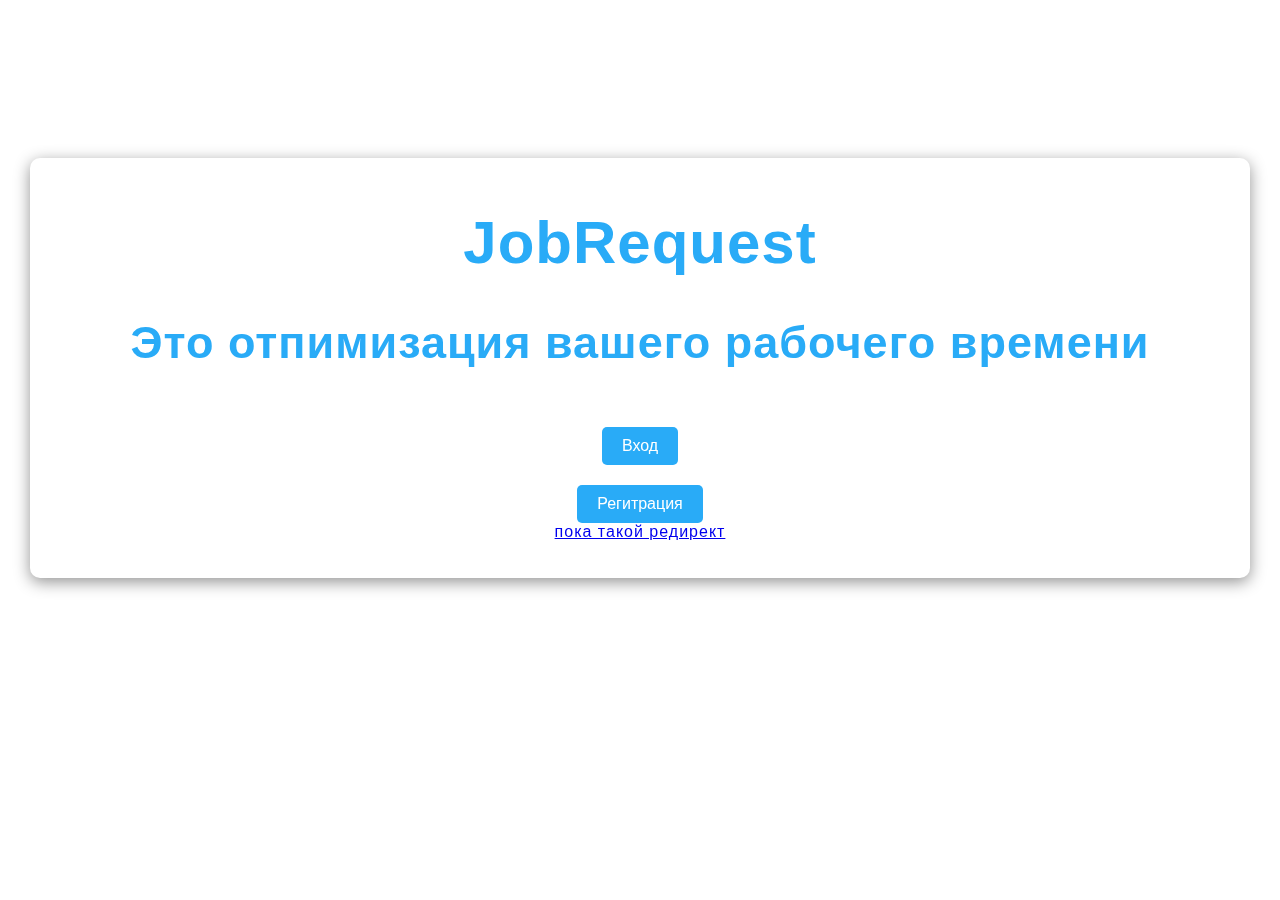
==== index.html @ fdd0b05a "Add files via upload" ====
<!DOCTYPE html>
<html lang="en">
<head>
    <meta charset="UTF-8">
    <meta http-equiv="X-UA-Compatible" content="IE=edge">
    <meta name="viewport" content="width=device-width, initial-scale=1.0">
    <link rel="stylesheet" href="/css/mainstyle.css">
    <title>JobRequest</title>
</head>
<body>
    <div class="container">
        <div class="wrapper">
            <div class="line">
                <svg height="100%" stroke-miterlimit="10" style="fill-rule:nonzero;clip-rule:evenodd;stroke-linecap:round;stroke-linejoin:round;" version="1.1" viewBox="0 0 1920 1080" width="100%" xml:space="preserve" xmlns="http://www.w3.org/2000/svg" xmlns:vectornator="http://vectornator.io" xmlns:xlink="http://www.w3.org/1999/xlink">
                    <defs/>
                    <clipPath id="ArtboardFrame">
                    <rect height="1080" width="1920" x="0" y="0"/>
                    </clipPath>
                    <g clip-path="url(#ArtboardFrame)" id="Слой-2" vectornator:layerName="Слой 2">
                    <path d="M7.27046 591.123C7.27046 340.436 223.786 240.692 250.446 499.934C256.456 558.378 165.429 711.382 98.6183 624.226C72.2669 589.85 107.02 468.467 150.714 513.984C180.85 545.377 159.021 643.792 192.25 662.054C283.723 712.328 489.649 566.514 530.353 487.308C544.52 459.74 364.173 407.191 338.146 455.699C325.651 478.985 481.294 499.087 487.126 546.186C494.99 609.697 360.487 643.925 321.555 607.249C223.668 515.035 388.789 405.963 452.758 372.844C864.844 159.493 729.405 896.705 1082.4 458.368C1197.11 315.927 880.914 343.734 813.571 393.122C718.579 462.788 665.956 581.837 557.493 634.331C552.383 636.804 496.123 660.727 496.568 644.762C498.835 563.523 666.162 507.056 726.317 496.019C883.039 467.264 1386.28 729.81 1440.13 457.805C1462.54 344.647 1150.91 427.307 1106.53 503.216C986.889 707.86 1363.46 492.753 1296.91 699.566C1256.59 824.861 1052 784.856 1010.41 679.999C913.654 436.07 1630.2 671.953 1693.74 520.766C1795.19 279.358 1409.35 443.49 1434.53 533.016C1480.51 696.529 1836.24 455.611 1814.54 584.133C1789.13 734.625 1452.41 745.461 1445.83 594.861C1441.92 505.334 1981 497.263 2033.28 541.5" fill="none" opacity="1" stroke="#007aff" stroke-linecap="round" stroke-linejoin="round" stroke-width="26.1"/>
                    </g>
                    </svg>
        
            </div>
        </div>
        <form action="" class="main__form">
            <div class="main__wrapper">
                <H1>JobRequest</H1>
                <h2>Это отпимизация вашего рабочего времени</h2>
            </div>
            <div class="button__wraper">
                <div class="button__form">
                    <button class="login__button">Вход</button>
                </div>
                <div class="button__form">
                    <button class="re">Регитрация</button>
                    
                </div>
                <a href="/signin.html">пока такой редирект</a>
            </div>
        </form>
       
    </div>
    
</body>
</html>
---- css/mainstyle.css ----
body{
    font-family: 'Raleway', sans-serif;
    display: flex;
    justify-content: center;
    align-items: center;
}
:root {
    --main-width: 1600px;
  }


.line{
    position: absolute;
    height: 93%;
    left: 100px;
}

path{
    stroke-dasharray: 15000;
    stroke-dashoffset: 15000;
    animation: draw 8s linear forwards;
    stroke: #29f763;

}

@keyframes draw{
    100%{
        stroke-dashoffset: 0;
    }
}

.main__wrapper{
   
    color: #29abf7;
    font-size: 30px;
    
    justify-content: center;
    align-items: center;
}

.main__form {
    top: 150px;
    text-align: center;
    position: relative;
    width: 1200px;
    height: 400px;
    border-radius: 10px;
    box-shadow: 0 4px 16px rgb(146 146 146);
    letter-spacing: 1px;
    backdrop-filter: blur(5px);
    padding: 10px;
}
.button__wraper button{
    padding: 10px 20px;
    border: none;
    border-radius: 5px;
    color: #fff;
    background-color: #29abf7;
    outline: #fff;
    transition: 0.3s;
    font-size: 16px;
    left: 100px;
    margin-top: 20px;
}

.button__wraper button:focus,
.button__wraper button:hover{
    background-color: rgba(0,1123,240,0.7);
}
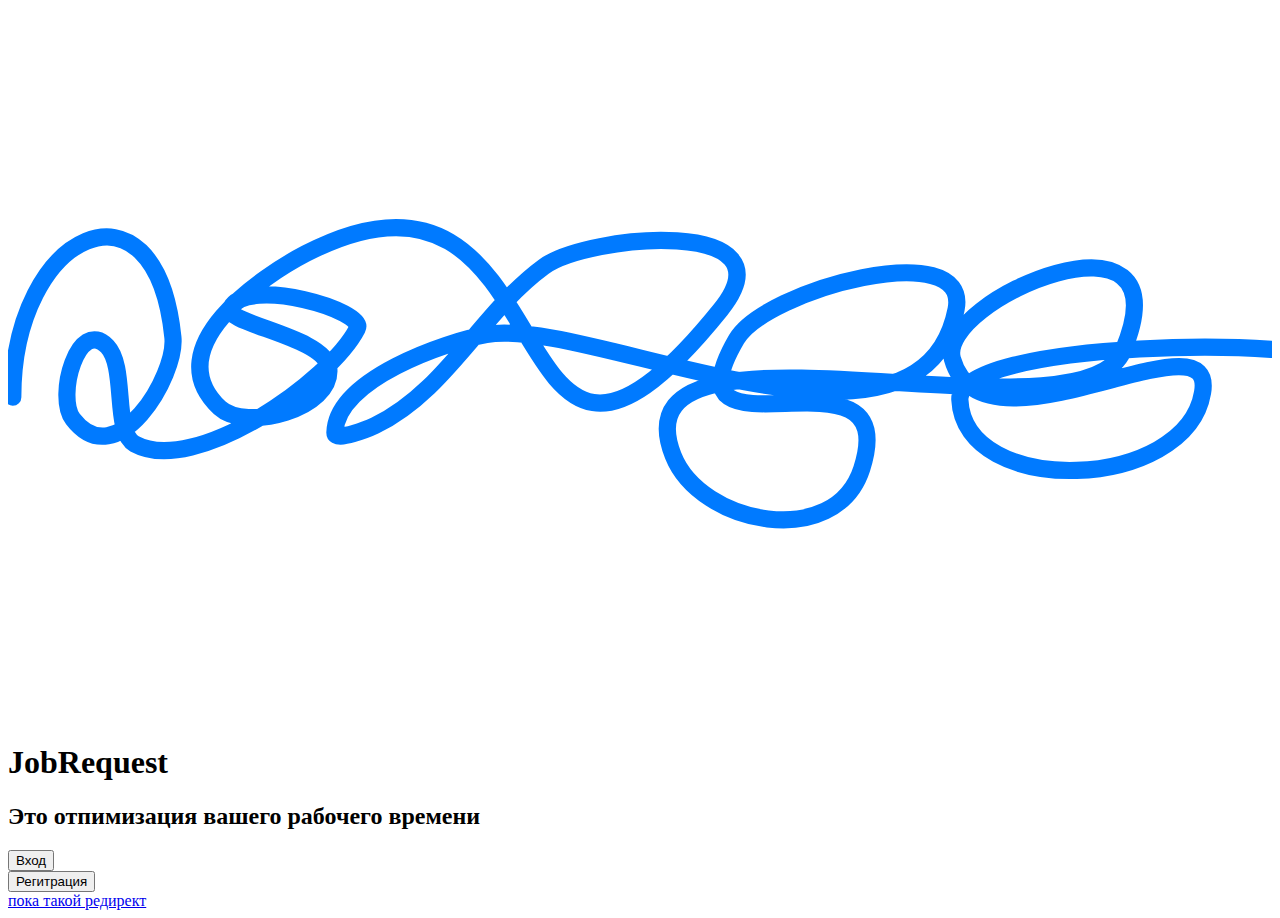
==== commit 85518cf5: "Update index.html" ====
--- a/index.html
+++ b/index.html
@@ -4,7 +4,7 @@
     <meta charset="UTF-8">
     <meta http-equiv="X-UA-Compatible" content="IE=edge">
     <meta name="viewport" content="width=device-width, initial-scale=1.0">
-    <link rel="stylesheet" href="/css/mainstyle.css">
+    <link rel="stylesheet" href="JobRequest/css/mainstyle.css">
     <title>JobRequest</title>
 </head>
 <body>
@@ -36,11 +36,11 @@
                     <button class="re">Регитрация</button>
                     
                 </div>
-                <a href="/signin.html">пока такой редирект</a>
+                <a href="JobRequest/signin.html">пока такой редирект</a>
             </div>
         </form>
        
     </div>
     
 </body>
-</html>+</html>
